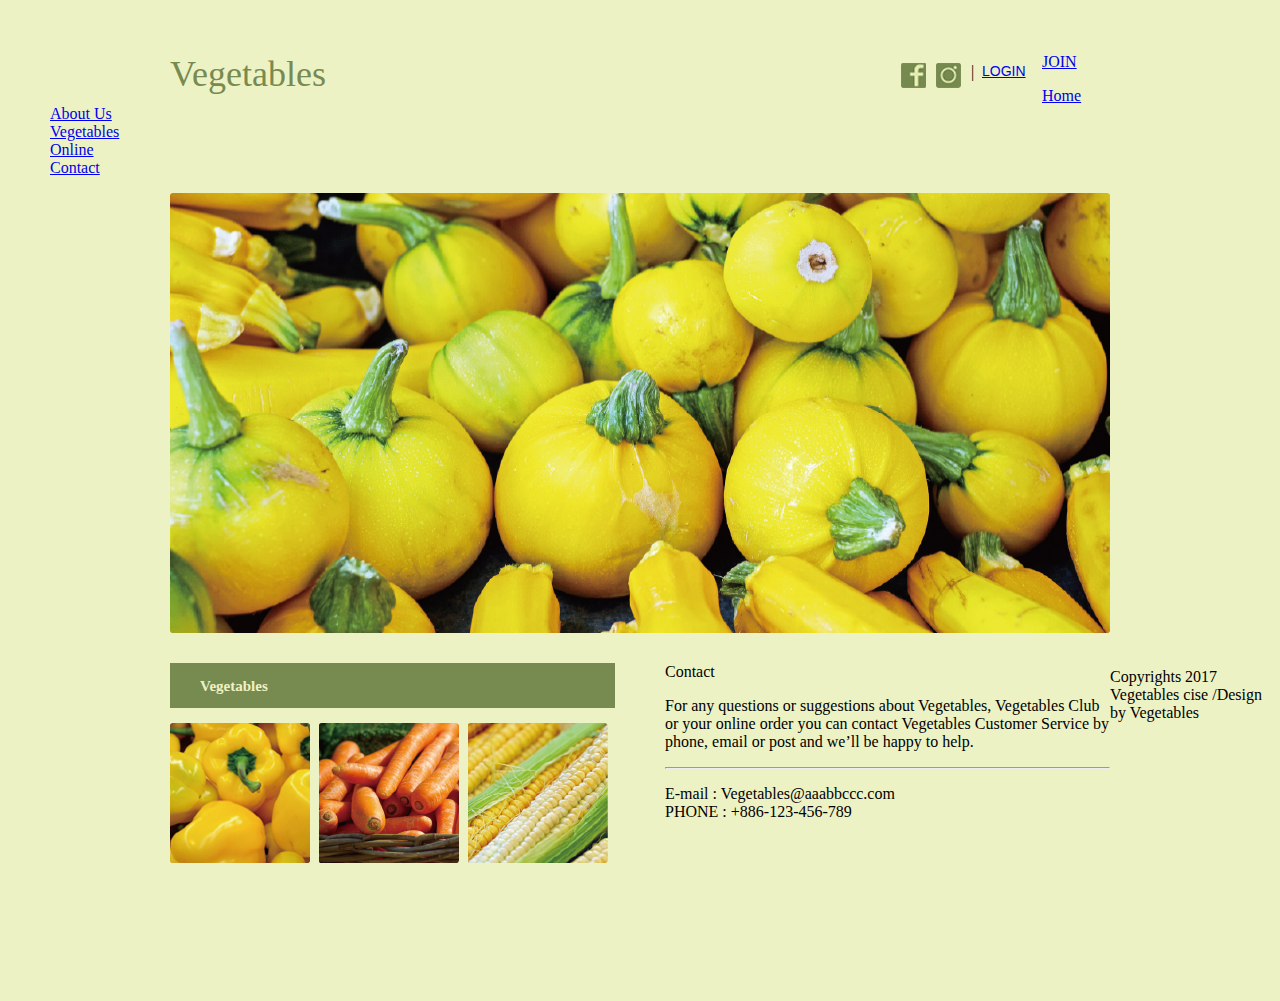
==== Vegetable_Web/index.html @ a2ac4925 "Vegetable practice" ====
<!DOCTYPE html>
<html>
    <head>
        <title>Vegetables</title>
        <link href="css/style.css" type="text/css" rel="stylesheet">
    </head>

    <body class="backgroung">
        <header class="head">
            <div class="title">Vegetables</div>
            <div class="button_fb"><a href="#"><img src="img/btn_facebook.png"></a></div>
            <div class="button_ig"><a href="#"><img src="img/btn_instagram.png"></a></div> 
            <div class="straight">|</div> 
            <div class="button_Login"><a href="#">LOGIN</a></div>
            <div class="button_Join"><a href="#">JOIN</a></div>
        </header>
        
        <nav class="list">
            <ul style=list-style-type:none>
                <a href="#"><li>Home</li></a>
                <a href="#"><li>About Us</li></a>
                <a href="#"><li>Vegetables</li></a>
                <a href="#"><li>Online</li></a>
                <a href="#"><li>Contact</li></a>
            </ul>
        </nav>

        <div class="main_img">
            <img src="img/img_main_pumpkin.png">
        </div>

        <div class="detail">
            <div class="vegetable_img">
                <div class="left_title"><h1>Vegetables</h1></div>
                <ul style=list-style-type:none>
                    <li><img src="img/img_vegetables_pepper.png"></li>
                    <li><img src="img/img_vegetables_carrot.png"></li>
                    <li><img src="img/img_vegetables_corn.png"></li>
                </ul>
            </div>
            <div class="contact">
                <div class="right_title">Contact</div>
                <p>For any questions or suggestions about Vegetables, Vegetables Club or your 
                online order you can contact Vegetables Customer Service by phone, email 
                or post and we’ll be happy to help.
                </p>
                <hr class="HR">
                <p>
                    E-mail : Vegetables@aaabbccc.com <br>
                    PHONE : +886-123-456-789
                </p>
            </div>
        </div>

        <footer>
            <p>Copyrights 2017 Vegetables cise /Design by Vegetables</p>
        </footer>

    </body>
</html>
---- Vegetable_Web/css/style.css ----
.backgroung
{
    background-color:#EDF2C5;
    margin-left: auto;
    margin-right: auto;
    width: 1260px;
    height: 940px;
}

.head
{
    margin : 53px 160px 8px 160px ;
}

.title
{
    float: left;
    width: 271px;
    height: 42px;
    font-family: "Arial Black";
    font-size: 36px;
    color: #778A50;
    margin: 0px;
}

.button_fb
{
    float: left;
    width: 25px;
    height: 25px;
    margin-top: 10px;
    margin-left: 460px;
}
.button_ig
{
    float: left;
    width: 25px;
    height: 25px;
    margin-top: 10px;
    margin-left: 10px;
}
.straight
{
    float: left;
    width: 1px;
    height: 25px;
    margin-top: 10px;
    margin-left: 10px;
}
.button_Login
{
    float: left;
    width: 60px;
    height: 25px;
    border-width: 1px;
    border-radius: 3px;
    border-color: #778A50;
    font-size: 14px;
    font-family: "Arial BoldMT",Sans-serif;
    color: #778A50;
    margin-top: 10px;
    margin-bottom: 17px;
    margin-left: 10px;
}



.main_img
{
    width: 940px;
    height: 440px;
    margin: 0px 160px;
}
.main_img img
{
    width: 940px;
    height: 440px;
}

.detail
{
    margin: 30px 160px 35px 160px;
}
.vegetable_img
{
    float: left;
    width: 445px;
    height: 200px;
    margin-right: 0px;
}
.contact
{
    float: left;
    width: 445px;
    height: 200px;
    margin-left: 50px;
    margin-right: 0px;
}

.left_title
{
    background-color: #778A50;
    width: 445px;
    height: 45px;
}
.left_title h1
{
    height: 15px;
    font-family: "Arial Black";
    font-size: 15px;
    color: #EDF2C5;
    padding: 15px 0px 15px 30px;
    margin: 0px;
}

.vegetable_img img
{
    width: 140px;
    height: 140px;
}
.vegetable_img ul
{
    height: 140px;
    margin-top: 15px;
    margin-bottom: 0px;
    padding: 0px;
}
.vegetable_img li
{
  display: inline-block;
  margin-right: 5px;
  width:140px;
  height: 140px;
}
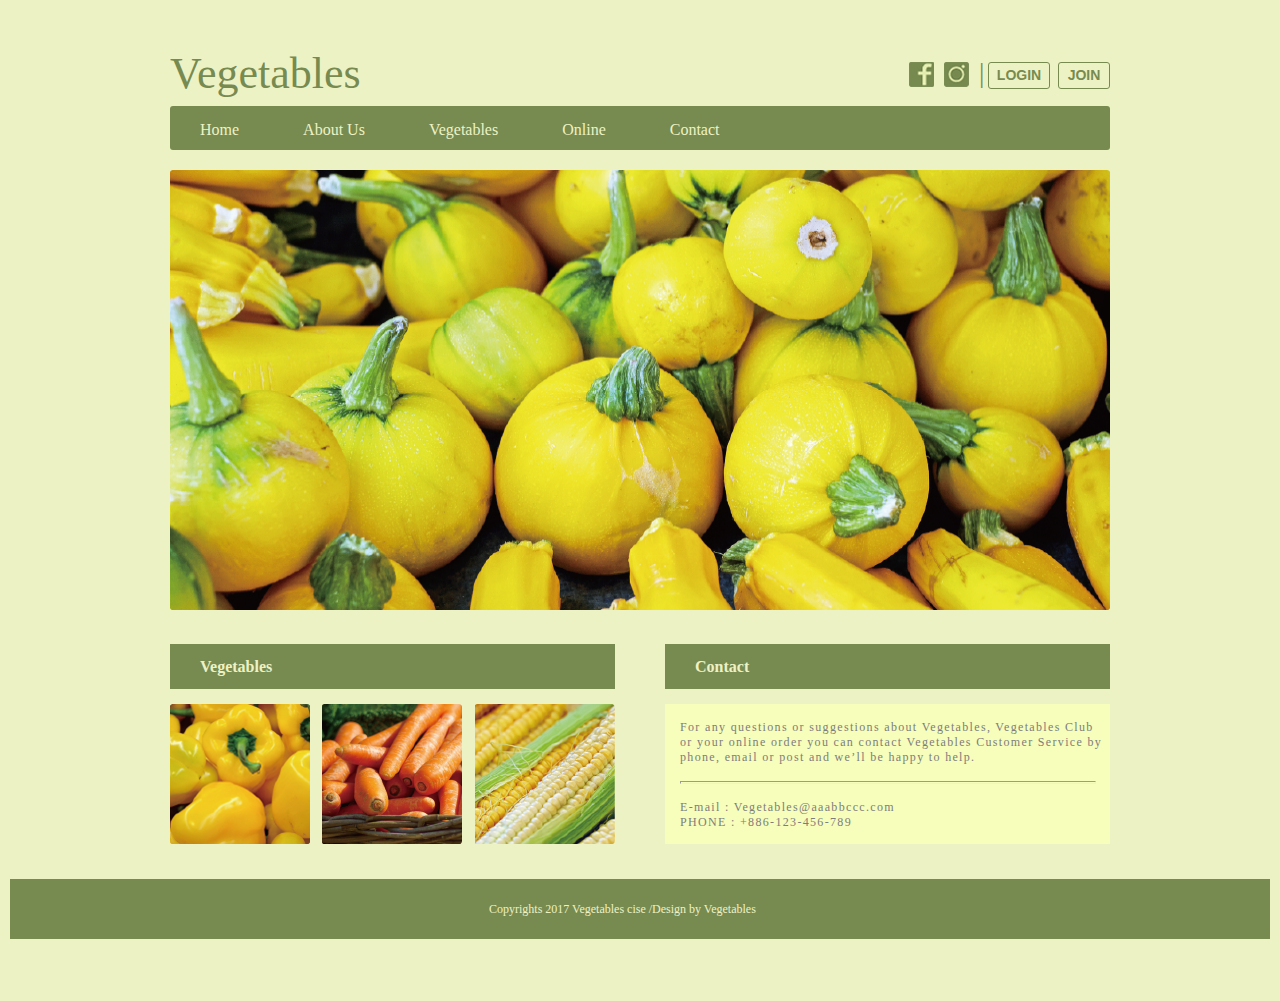
==== commit ba012ef4: "7/13 update" ====
--- a/Vegetable_Web/index.html
+++ b/Vegetable_Web/index.html
@@ -5,23 +5,23 @@
         <link href="css/style.css" type="text/css" rel="stylesheet">
     </head>
 
-    <body class="backgroung">
+    <body class="background">
         <header class="head">
             <div class="title">Vegetables</div>
             <div class="button_fb"><a href="#"><img src="img/btn_facebook.png"></a></div>
             <div class="button_ig"><a href="#"><img src="img/btn_instagram.png"></a></div> 
             <div class="straight">|</div> 
-            <div class="button_Login"><a href="#">LOGIN</a></div>
-            <div class="button_Join"><a href="#">JOIN</a></div>
+            <div class="button_Login"><a href="#" style="text-decoration:none">LOGIN</a></div>
+            <div class="button_Join"><a href="#" style="text-decoration:none">JOIN</a></div>
         </header>
         
         <nav class="list">
             <ul style=list-style-type:none>
-                <a href="#"><li>Home</li></a>
-                <a href="#"><li>About Us</li></a>
-                <a href="#"><li>Vegetables</li></a>
-                <a href="#"><li>Online</li></a>
-                <a href="#"><li>Contact</li></a>
+                <a href="#" style="text-decoration:none"><li>Home</li></a>
+                <a href="#" style="text-decoration:none"><li>About Us</li></a>
+                <a href="#" style="text-decoration:none"><li>Vegetables</li></a>
+                <a href="#" style="text-decoration:none"><li>Online</li></a>
+                <a href="#" style="text-decoration:none"><li>Contact</li></a>
             </ul>
         </nav>
 
@@ -32,23 +32,25 @@
         <div class="detail">
             <div class="vegetable_img">
                 <div class="left_title"><h1>Vegetables</h1></div>
-                <ul style=list-style-type:none>
-                    <li><img src="img/img_vegetables_pepper.png"></li>
-                    <li><img src="img/img_vegetables_carrot.png"></li>
-                    <li><img src="img/img_vegetables_corn.png"></li>
-                </ul>
+                <div class="image_set">
+                    <div class="pepper"><img src="img/img_vegetables_pepper.png"></div>
+                    <div class="carrot"><img src="img/img_vegetables_carrot.png"></div>
+                    <div class="corn"><img src="img/img_vegetables_corn.png"></div>
+                </div>
             </div>
             <div class="contact">
-                <div class="right_title">Contact</div>
-                <p>For any questions or suggestions about Vegetables, Vegetables Club or your 
-                online order you can contact Vegetables Customer Service by phone, email 
-                or post and we’ll be happy to help.
-                </p>
-                <hr class="HR">
-                <p>
-                    E-mail : Vegetables@aaabbccc.com <br>
-                    PHONE : +886-123-456-789
-                </p>
+                <div class="right_title"><h1>Contact</h1></div>
+                <div class="text_box">
+                    <p>For any questions or suggestions about Vegetables, Vegetables Club or your 
+                    online order you can contact Vegetables Customer Service by phone, email 
+                    or post and we’ll be happy to help.
+                    </p>
+                    <hr class="HR">
+                    <p>
+                        E-mail : Vegetables@aaabbccc.com <br>
+                        PHONE : +886-123-456-789
+                    </p>
+                </div>
             </div>
         </div>
 
--- a/Vegetable_Web/css/style.css
+++ b/Vegetable_Web/css/style.css
@@ -1,4 +1,14 @@
-.backgroung
+h1
+{
+    font-family: "Arial Black";
+    font-size: 16px;
+    line-height: 16px;
+    color: #EDF2C5;
+    padding: 15px 0px 15px 30px;
+    margin: 0px;
+}
+
+.background
 {
     background-color:#EDF2C5;
     margin-left: auto;
@@ -18,9 +28,10 @@
     width: 271px;
     height: 42px;
     font-family: "Arial Black";
-    font-size: 36px;
-    color: #778A50;
-    margin: 0px;
+    font-size: 44px;
+    line-height:42px;
+    color: #778A50;
+    
 }
 
 .button_fb
@@ -28,15 +39,17 @@
     float: left;
     width: 25px;
     height: 25px;
-    margin-top: 10px;
-    margin-left: 460px;
+    margin-top: 9px;
+    margin-bottom: 9px;
+    margin-left: 468px;
 }
 .button_ig
 {
     float: left;
     width: 25px;
     height: 25px;
-    margin-top: 10px;
+    margin-top: 9px;
+    margin-bottom: 9px;
     margin-left: 10px;
 }
 .straight
@@ -44,7 +57,11 @@
     float: left;
     width: 1px;
     height: 25px;
-    margin-top: 10px;
+    font-size: 27px;
+    line-height: 25PX;
+    color: #778A50;
+    margin-top: 8px;
+    margin-bottom: 9px;
     margin-left: 10px;
 }
 .button_Login
@@ -52,35 +69,98 @@
     float: left;
     width: 60px;
     height: 25px;
+    font-size: 14px;
+    font-weight: bold;
+    font-family: "Arial BoldMT",Sans-serif;
+    color: #778A50;
+    text-align: center;
+    line-height: 25PX;
     border-width: 1px;
     border-radius: 3px;
     border-color: #778A50;
+    border-style: solid;
+    margin-top: 9px;
+    margin-bottom: 9px;
+    margin-left: 8px;
+}
+.button_Login>a
+{
+    color: #778A50;
+}
+
+.button_Join
+{
+    float: left;
+    width: 50px;
+    height: 25px;
     font-size: 14px;
+    font-weight: bold;
     font-family: "Arial BoldMT",Sans-serif;
     color: #778A50;
-    margin-top: 10px;
-    margin-bottom: 17px;
-    margin-left: 10px;
-}
-
-
+    text-align: center;
+    line-height: 25PX;
+    border-width: 1px;
+    border-radius: 3px;
+    border-color: #778A50;
+    border-style: solid;
+    margin-top: 9px;
+    margin-bottom: 9px;
+    margin-left: 8px;
+}
+.button_Join>a
+{
+    color: #778A50;
+}
+
+.list 
+{
+  float: left;
+  background-color: #778A50;
+  width: 940px;
+  height: 44px;
+  margin-left: 160px;
+  margin-right: 160px;
+  margin-top: 8px;
+  margin-bottom: 20px;
+  border-radius: 3px;
+}
+
+.list ul
+{
+  width: 940px;
+  height: 44px;
+  padding: 0px;
+  margin: 0px;
+}
+
+.list li
+{
+  display: inline-block;
+  font-family: "Arial Black";
+  font-size: 16px;
+  line-height: 16px;
+  color:#EDF2C5;
+  margin: 16px 30px 16px 30px;
+  
+}
 
 .main_img
+{
+    margin: 0px 160px;
+}
+.main_img img
 {
     width: 940px;
     height: 440px;
-    margin: 0px 160px;
-}
-.main_img img
-{
+}
+
+.detail
+{
+    height: 200px;
     width: 940px;
-    height: 440px;
-}
-
-.detail
-{
     margin: 30px 160px 35px 160px;
 }
+
 .vegetable_img
 {
     float: left;
@@ -88,6 +168,49 @@
     height: 200px;
     margin-right: 0px;
 }
+
+.left_title, .right_title
+{
+    background-color: #778A50;
+    width: 445px;
+    height: 45px;
+}
+
+.image_set
+{
+    width: 445px;
+    height: 140px;
+    padding: 0px;
+    margin-top: 15px;
+}
+
+.image_set img
+{
+    width: 140px;
+    height: 140px;
+}
+
+.pepper 
+{
+  display: inline-block;
+  margin-right: 8px;
+  width:140px;
+  height: 140px;
+}
+.carrot 
+{
+  display: inline-block;
+  margin-right: 9px;
+  width:140px;
+  height: 140px;
+}
+.corn 
+{
+  display: inline-block;
+  width:140px;
+  height: 140px;
+}
+
 .contact
 {
     float: left;
@@ -97,38 +220,44 @@
     margin-right: 0px;
 }
 
-.left_title
+.text_box
+{
+    height: 140px;
+    width: 445px;
+    margin-top: 15px;
+    background-color: #F7FDBA; 
+}
+
+.text_box p
+{
+    font-family: "ArialMT Reqular";
+    font-size: 12px;
+    letter-spacing: 1.33px;
+    color: #7D7D7D;
+    padding: 16px 0px 16px 15px;
+    margin: 0px;
+    
+}
+
+.HR
+{
+    height: 1px;
+    width: 414px;
+    margin: 0px 14.5px;
+    color: #7D7D7D;
+}
+
+footer
 {
     background-color: #778A50;
-    width: 445px;
-    height: 45px;
-}
-.left_title h1
-{
-    height: 15px;
-    font-family: "Arial Black";
-    font-size: 15px;
+    height: 60px;
+    width: 100%;
+}
+footer p
+{
+    font-family: "ArialMT Reqular";
+    font-size: 12px;
+    line-height: 60px;
     color: #EDF2C5;
-    padding: 15px 0px 15px 30px;
-    margin: 0px;
-}
-
-.vegetable_img img
-{
-    width: 140px;
-    height: 140px;
-}
-.vegetable_img ul
-{
-    height: 140px;
-    margin-top: 15px;
-    margin-bottom: 0px;
-    padding: 0px;
-}
-.vegetable_img li
-{
-  display: inline-block;
-  margin-right: 5px;
-  width:140px;
-  height: 140px;
+    margin: 24px 479px 25px 479px;
 }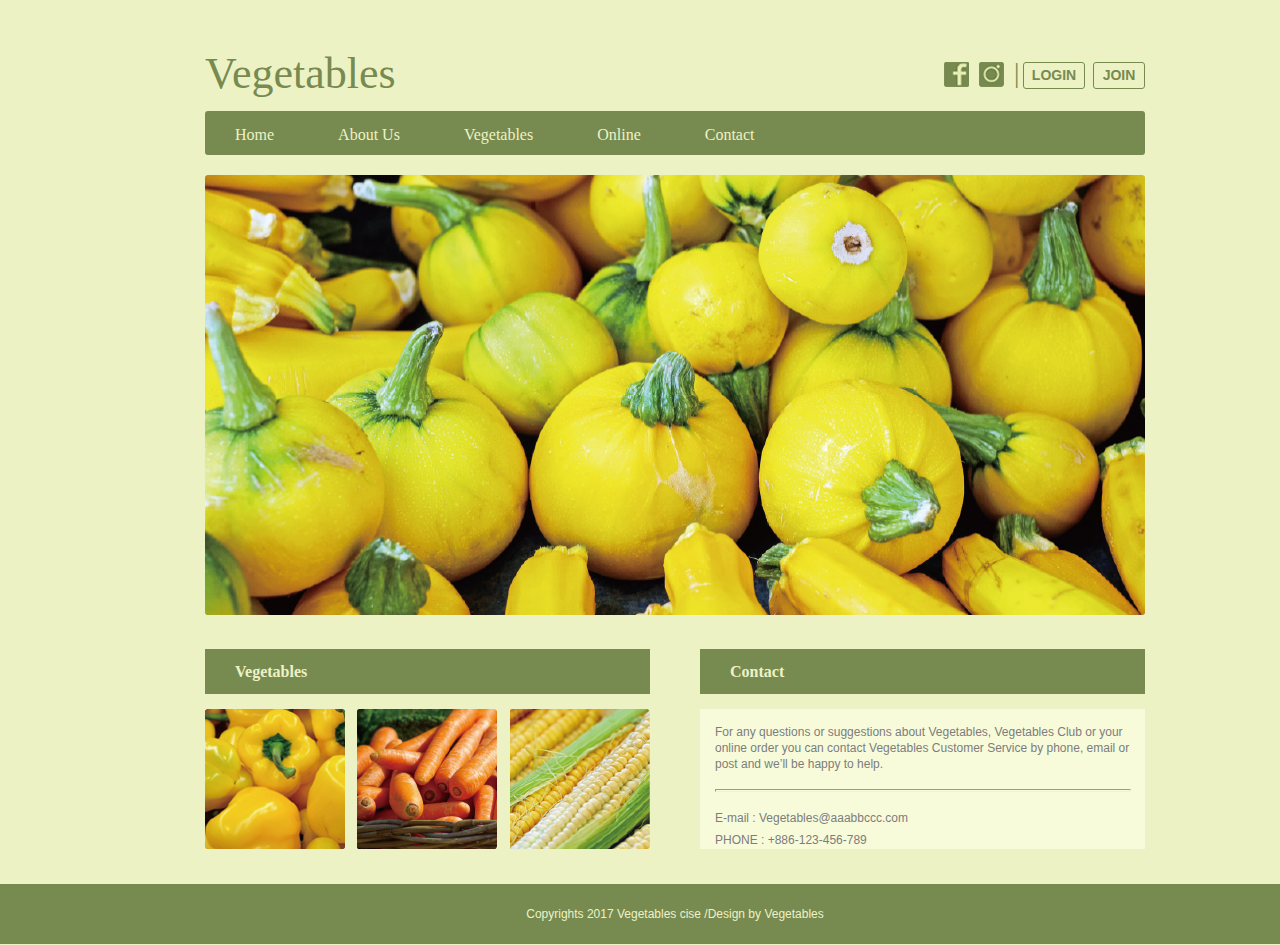
==== commit 6cbd922a: "7/16 update" ====
--- a/Vegetable_Web/index.html
+++ b/Vegetable_Web/index.html
@@ -24,10 +24,8 @@
                 <a href="#" style="text-decoration:none"><li>Contact</li></a>
             </ul>
         </nav>
-
-        <div class="main_img">
-            <img src="img/img_main_pumpkin.png">
-        </div>
+        
+        <div class="main_img"><img src="img/img_main_pumpkin.png"></div>
 
         <div class="detail">
             <div class="vegetable_img">
@@ -46,10 +44,10 @@
                     or post and we’ll be happy to help.
                     </p>
                     <hr class="HR">
-                    <p>
+                    <h2>
                         E-mail : Vegetables@aaabbccc.com <br>
                         PHONE : +886-123-456-789
-                    </p>
+                    </h2>
                 </div>
             </div>
         </div>
--- a/Vegetable_Web/css/style.css
+++ b/Vegetable_Web/css/style.css
@@ -11,15 +11,16 @@
 .background
 {
     background-color:#EDF2C5;
-    margin-left: auto;
-    margin-right: auto;
-    width: 1260px;
+    width: 100%;
     height: 940px;
+    margin: 0px;
 }
 
 .head
 {
-    margin : 53px 160px 8px 160px ;
+    width: 940px;
+    height: 42px;
+    padding : 53px 205px 8px 205px ;
 }
 
 .title
@@ -31,7 +32,6 @@
     font-size: 44px;
     line-height:42px;
     color: #778A50;
-    
 }
 
 .button_fb
@@ -114,39 +114,38 @@
 
 .list 
 {
-  float: left;
-  background-color: #778A50;
-  width: 940px;
-  height: 44px;
-  margin-left: 160px;
-  margin-right: 160px;
-  margin-top: 8px;
-  margin-bottom: 20px;
-  border-radius: 3px;
+    float: left;
+    background-color: #778A50;
+    width: 940px;
+    height: 44px;
+    margin: 8px 205px 20px 205px;
+    border-radius: 3px;
 }
 
 .list ul
 {
-  width: 940px;
-  height: 44px;
-  padding: 0px;
-  margin: 0px;
+    width: 940px;
+    height: 44px;
+    padding: 0px;
+    margin: 0px;
 }
 
 .list li
 {
-  display: inline-block;
-  font-family: "Arial Black";
-  font-size: 16px;
-  line-height: 16px;
-  color:#EDF2C5;
-  margin: 16px 30px 16px 30px;
-  
+    display: inline-block;
+    font-family: "Arial Black";
+    font-size: 16px;
+    line-height: 16px;
+    color:#EDF2C5;
+    margin: 16px 30px 16px 30px;
 }
 
 .main_img
 {
-    margin: 0px 160px;
+    display: inline-block;
+    width: 940px;
+    height: 440px;
+    margin: 0px 205px;
 }
 .main_img img
 {
@@ -158,7 +157,7 @@
 {
     height: 200px;
     width: 940px;
-    margin: 30px 160px 35px 160px;
+    margin: 30px 205px 35px 205px;
 }
 
 .vegetable_img
@@ -192,23 +191,23 @@
 
 .pepper 
 {
-  display: inline-block;
-  margin-right: 8px;
-  width:140px;
-  height: 140px;
+    display: inline-block;
+    margin-right: 8px;
+    width:140px;
+    height: 140px;
 }
 .carrot 
 {
-  display: inline-block;
-  margin-right: 9px;
-  width:140px;
-  height: 140px;
+    display: inline-block;
+    margin-right: 9px;
+    width:140px;
+    height: 140px;
 }
 .corn 
 {
-  display: inline-block;
-  width:140px;
-  height: 140px;
+    display: inline-block;
+    width:140px;
+    height: 140px;
 }
 
 .contact
@@ -225,20 +224,19 @@
     height: 140px;
     width: 445px;
     margin-top: 15px;
-    background-color: #F7FDBA; 
+    background-color: #F7FBDA; 
 }
 
 .text_box p
 {
-    font-family: "ArialMT Reqular";
+    font-family: "ArialMT Regular",Sans-serif;
     font-size: 12px;
-    letter-spacing: 1.33px;
+    line-height: 1.33em;
     color: #7D7D7D;
     padding: 16px 0px 16px 15px;
     margin: 0px;
     
 }
-
 .HR
 {
     height: 1px;
@@ -246,18 +244,30 @@
     margin: 0px 14.5px;
     color: #7D7D7D;
 }
+.text_box h2
+{
+    font-family: "ArialMT Regular",Sans-serif;
+    font-size: 12px;
+    line-height: 1.83em;
+    color: #7D7D7D;
+    padding: 16px 0px 16px 15px;
+    margin: 0px;
+    font-weight: lighter;
+}
 
 footer
 {
     background-color: #778A50;
     height: 60px;
-    width: 100%;
+    width: 1350px;
 }
 footer p
 {
-    font-family: "ArialMT Reqular";
+    font-family: "ArialMT Reqular",Sans-serif;
     font-size: 12px;
-    line-height: 60px;
+    line-height: 12px;
+    text-align: center;
     color: #EDF2C5;
-    margin: 24px 479px 25px 479px;
+    padding: 24px 479px 25px 479px;
+    margin: 0px;
 }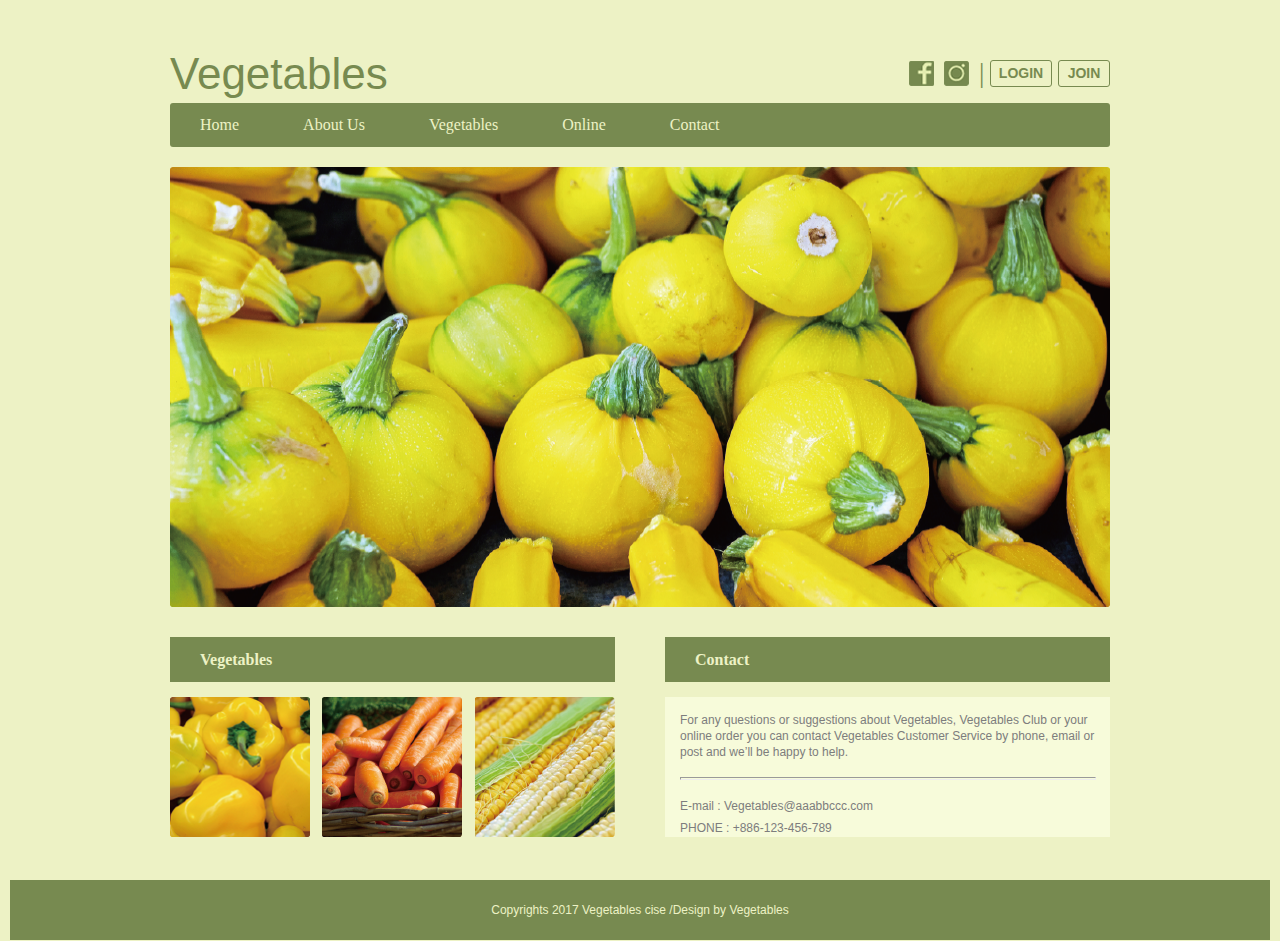
==== commit 3a6c12a3: "7/18 vegetable_web update" ====
--- a/Vegetable_Web/index.html
+++ b/Vegetable_Web/index.html
@@ -5,56 +5,62 @@
         <link href="css/style.css" type="text/css" rel="stylesheet">
     </head>
 
-    <body class="background">
-        <header class="head">
-            <div class="title">Vegetables</div>
-            <div class="button_fb"><a href="#"><img src="img/btn_facebook.png"></a></div>
-            <div class="button_ig"><a href="#"><img src="img/btn_instagram.png"></a></div> 
-            <div class="straight">|</div> 
-            <div class="button_Login"><a href="#" style="text-decoration:none">LOGIN</a></div>
-            <div class="button_Join"><a href="#" style="text-decoration:none">JOIN</a></div>
-        </header>
+    <body>
+        <div id="wrapper">
         
-        <nav class="list">
-            <ul style=list-style-type:none>
-                <a href="#" style="text-decoration:none"><li>Home</li></a>
-                <a href="#" style="text-decoration:none"><li>About Us</li></a>
-                <a href="#" style="text-decoration:none"><li>Vegetables</li></a>
-                <a href="#" style="text-decoration:none"><li>Online</li></a>
-                <a href="#" style="text-decoration:none"><li>Contact</li></a>
-            </ul>
-        </nav>
-        
-        <div class="main_img"><img src="img/img_main_pumpkin.png"></div>
+            <header>               
+                <div class="title">Vegetables</div>
+                <div class="button_fb"><a href="#"><img src="img/btn_facebook.png"></a></div>
+                <div class="button_ig"><a href="#"><img src="img/btn_instagram.png"></a></div> 
+                <div class="straight">|</div> 
+                <div class="button_Login"><a href="#" style="text-decoration:none">LOGIN</a></div>
+                <div class="button_Join"><a href="#" style="text-decoration:none">JOIN</a></div>
+            
+                <nav class="list">
+                    <ul style=list-style-type:none>
+                        <a href="#" style="text-decoration:none"><li>Home</li></a>
+                        <a href="#" style="text-decoration:none"><li>About Us</li></a>
+                        <a href="#" style="text-decoration:none"><li>Vegetables</li></a>
+                        <a href="#" style="text-decoration:none"><li>Online</li></a>
+                        <a href="#" style="text-decoration:none"><li>Contact</li></a>
+                    </ul>
+                </nav>
+            </header>
 
-        <div class="detail">
-            <div class="vegetable_img">
-                <div class="left_title"><h1>Vegetables</h1></div>
-                <div class="image_set">
-                    <div class="pepper"><img src="img/img_vegetables_pepper.png"></div>
-                    <div class="carrot"><img src="img/img_vegetables_carrot.png"></div>
-                    <div class="corn"><img src="img/img_vegetables_corn.png"></div>
+            <div class="content">
+                <div class="main_img"><img src="img/img_main_pumpkin.png"></div>
+                
+                <div class="detail">
+                    <div class="vegetable_img">
+                        <div class="left_title"><h1>Vegetables</h1></div>
+                        <div class="image_set">
+                            <div class="pepper"><img src="img/img_vegetables_pepper.png"></div>
+                            <div class="carrot"><img src="img/img_vegetables_carrot.png"></div>
+                            <div class="corn"><img src="img/img_vegetables_corn.png"></div>
+                        </div>
+                    </div>
+
+                    <div class="contact">
+                        <div class="right_title"><h1>Contact</h1></div>
+                        <div class="text_box">
+                            <p>For any questions or suggestions about Vegetables, Vegetables Club or your 
+                            online order you can contact Vegetables Customer Service by phone, email 
+                            or post and we’ll be happy to help.
+                            </p>
+                            <hr class="HR">
+                            <h2>
+                                E-mail : Vegetables@aaabbccc.com <br>
+                                PHONE : +886-123-456-789
+                            </h2>
+                        </div>
+                    </div>
                 </div>
             </div>
-            <div class="contact">
-                <div class="right_title"><h1>Contact</h1></div>
-                <div class="text_box">
-                    <p>For any questions or suggestions about Vegetables, Vegetables Club or your 
-                    online order you can contact Vegetables Customer Service by phone, email 
-                    or post and we’ll be happy to help.
-                    </p>
-                    <hr class="HR">
-                    <h2>
-                        E-mail : Vegetables@aaabbccc.com <br>
-                        PHONE : +886-123-456-789
-                    </h2>
-                </div>
-            </div>
+
+            <footer>
+                <p>Copyrights 2017 Vegetables cise /Design by Vegetables</p>
+            </footer>
+        
         </div>
-
-        <footer>
-            <p>Copyrights 2017 Vegetables cise /Design by Vegetables</p>
-        </footer>
-
     </body>
 </html>--- a/Vegetable_Web/css/style.css
+++ b/Vegetable_Web/css/style.css
@@ -1,3 +1,20 @@
+*{
+    margin: 0px;
+    padding: 0px;
+}
+    
+body
+{
+    background-color: #EDF2C5;
+}
+    
+#wrapper
+{
+    width: 1260px;
+    margin: 0px auto;
+    
+}
+
 h1
 {
     font-family: "Arial Black";
@@ -8,19 +25,12 @@
     margin: 0px;
 }
 
-.background
-{
-    background-color:#EDF2C5;
-    width: 100%;
-    height: 940px;
-    margin: 0px;
-}
-
-.head
-{
-    width: 940px;
-    height: 42px;
-    padding : 53px 205px 8px 205px ;
+header
+{
+    height: 167px;
+    width: 940px;
+    padding-left: 160px;
+    padding-right: 160px; 
 }
 
 .title
@@ -28,29 +38,25 @@
     float: left;
     width: 271px;
     height: 42px;
-    font-family: "Arial Black";
+    font-family: "Arial Black",Sans-serif;
     font-size: 44px;
     line-height:42px;
     color: #778A50;
-}
-
+    margin: 53px 468px 8px 0px;
+}
 .button_fb
 {
     float: left;
     width: 25px;
     height: 25px;
-    margin-top: 9px;
-    margin-bottom: 9px;
-    margin-left: 468px;
+    margin: 61px 10px 17px 0px;
 }
 .button_ig
 {
     float: left;
     width: 25px;
     height: 25px;
-    margin-top: 9px;
-    margin-bottom: 9px;
-    margin-left: 10px;
+    margin: 61px 10px 17px 0px;
 }
 .straight
 {
@@ -60,9 +66,7 @@
     font-size: 27px;
     line-height: 25PX;
     color: #778A50;
-    margin-top: 8px;
-    margin-bottom: 9px;
-    margin-left: 10px;
+    margin: 61px 10px 17px 0px;
 }
 .button_Login
 {
@@ -79,15 +83,12 @@
     border-radius: 3px;
     border-color: #778A50;
     border-style: solid;
-    margin-top: 9px;
-    margin-bottom: 9px;
-    margin-left: 8px;
+    margin: 60px 6px 16px 0px;
 }
 .button_Login>a
 {
     color: #778A50;
 }
-
 .button_Join
 {
     float: left;
@@ -103,25 +104,22 @@
     border-radius: 3px;
     border-color: #778A50;
     border-style: solid;
-    margin-top: 9px;
-    margin-bottom: 9px;
-    margin-left: 8px;
+    margin: 60px 0px 16px 0px;
 }
 .button_Join>a
 {
     color: #778A50;
 }
 
-.list 
+.list
 {
     float: left;
     background-color: #778A50;
     width: 940px;
     height: 44px;
-    margin: 8px 205px 20px 205px;
+    margin: 0px 0px 20px 0px;
     border-radius: 3px;
 }
-
 .list ul
 {
     width: 940px;
@@ -129,23 +127,29 @@
     padding: 0px;
     margin: 0px;
 }
-
 .list li
 {
     display: inline-block;
     font-family: "Arial Black";
+    height: 12px;
     font-size: 16px;
-    line-height: 16px;
+    line-height: 12px;
     color:#EDF2C5;
     margin: 16px 30px 16px 30px;
 }
 
+.content
+{
+    height: 713px;
+    width: 940px;
+    padding-left: 160px;
+    padding-right: 160px; 
+}
+
 .main_img
 {
-    display: inline-block;
     width: 940px;
     height: 440px;
-    margin: 0px 205px;
 }
 .main_img img
 {
@@ -157,7 +161,7 @@
 {
     height: 200px;
     width: 940px;
-    margin: 30px 205px 35px 205px;
+    margin: 30px 0px 35px 0px;
 }
 
 .vegetable_img
@@ -259,7 +263,8 @@
 {
     background-color: #778A50;
     height: 60px;
-    width: 1350px;
+    width: 100%;
+    margin:0 auto;
 }
 footer p
 {
